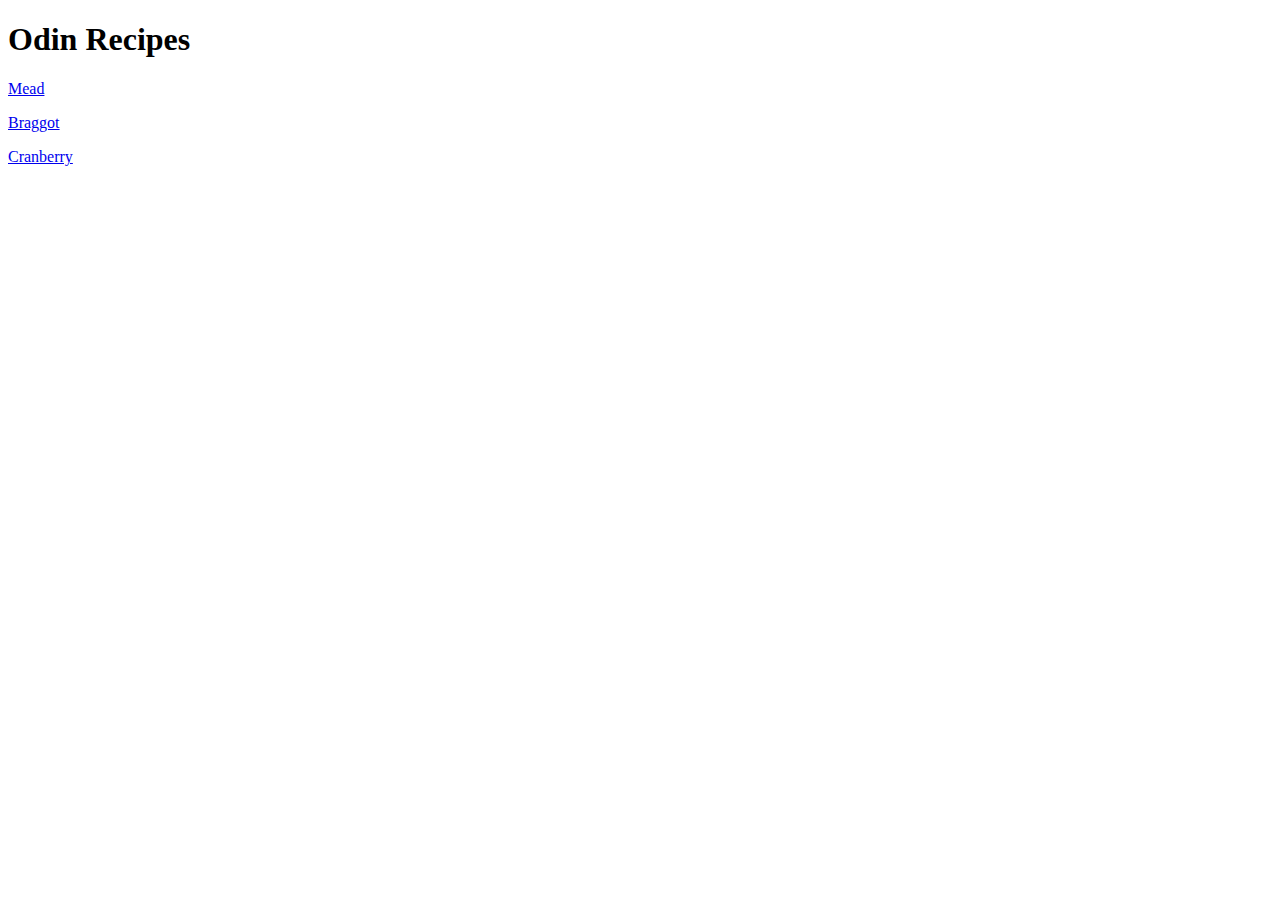
==== index.html @ 7b181d23 "Create and upload finished recipes" ====
<!DOCTYPE html>
<html lang="en">

    <head>
        <meta charset="UTF-8">
        <Title>Index</Title>
    </head>
    <body>
        <p>
            <h1>Odin Recipes</h1>
        </p>
        <p>
            <a href="./recipes/mead.html">Mead</a>
        </p>

        <p>
            <a href="./recipes/braggot.html">Braggot</a>
        </p>

        <p>
            <a href="./recipes/cranberry.html">Cranberry</a>
        </p>
    </body>
</html>
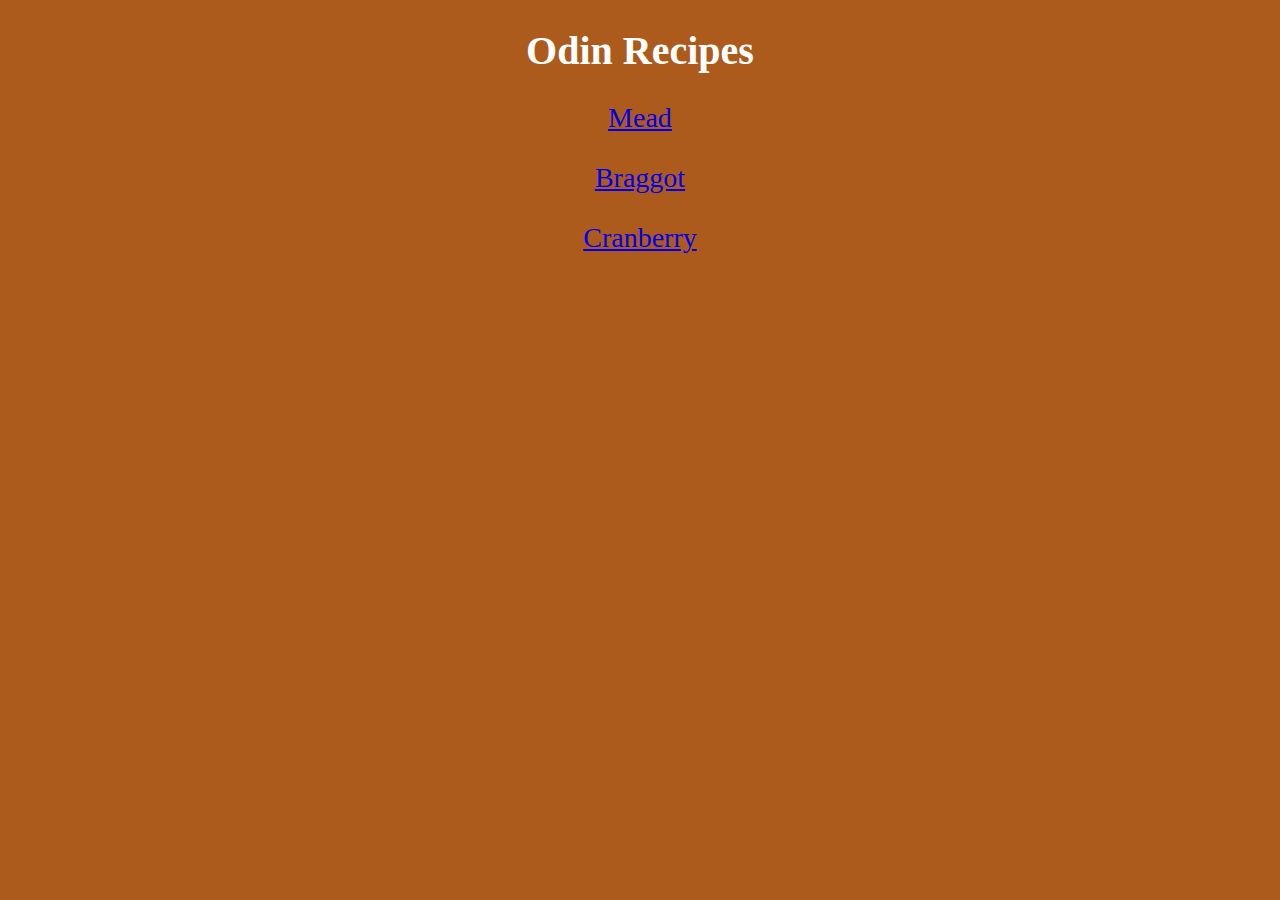
==== commit ef731ce8: "Add stylesheet for homepage" ====
--- a/index.html
+++ b/index.html
@@ -4,20 +4,21 @@
     <head>
         <meta charset="UTF-8">
         <Title>Index</Title>
+        <link rel="stylesheet" href="home.css">
     </head>
     <body>
         <p>
             <h1>Odin Recipes</h1>
         </p>
-        <p>
+        <p class="links">
             <a href="./recipes/mead.html">Mead</a>
         </p>
 
-        <p>
+        <p class="links">
             <a href="./recipes/braggot.html">Braggot</a>
         </p>
 
-        <p>
+        <p class="links">
             <a href="./recipes/cranberry.html">Cranberry</a>
         </p>
     </body>
--- a/home.css
+++ b/home.css
@@ -0,0 +1,15 @@
+* {
+    text-align:center;
+    background-color:#AD5B1C;
+    font-family:Georgia, 'Times New Roman', Times, serif;
+}
+
+h1{
+    font-size:40px;
+    color:white;
+}
+
+p.links{
+    font-size:28px;
+    color:black;
+}